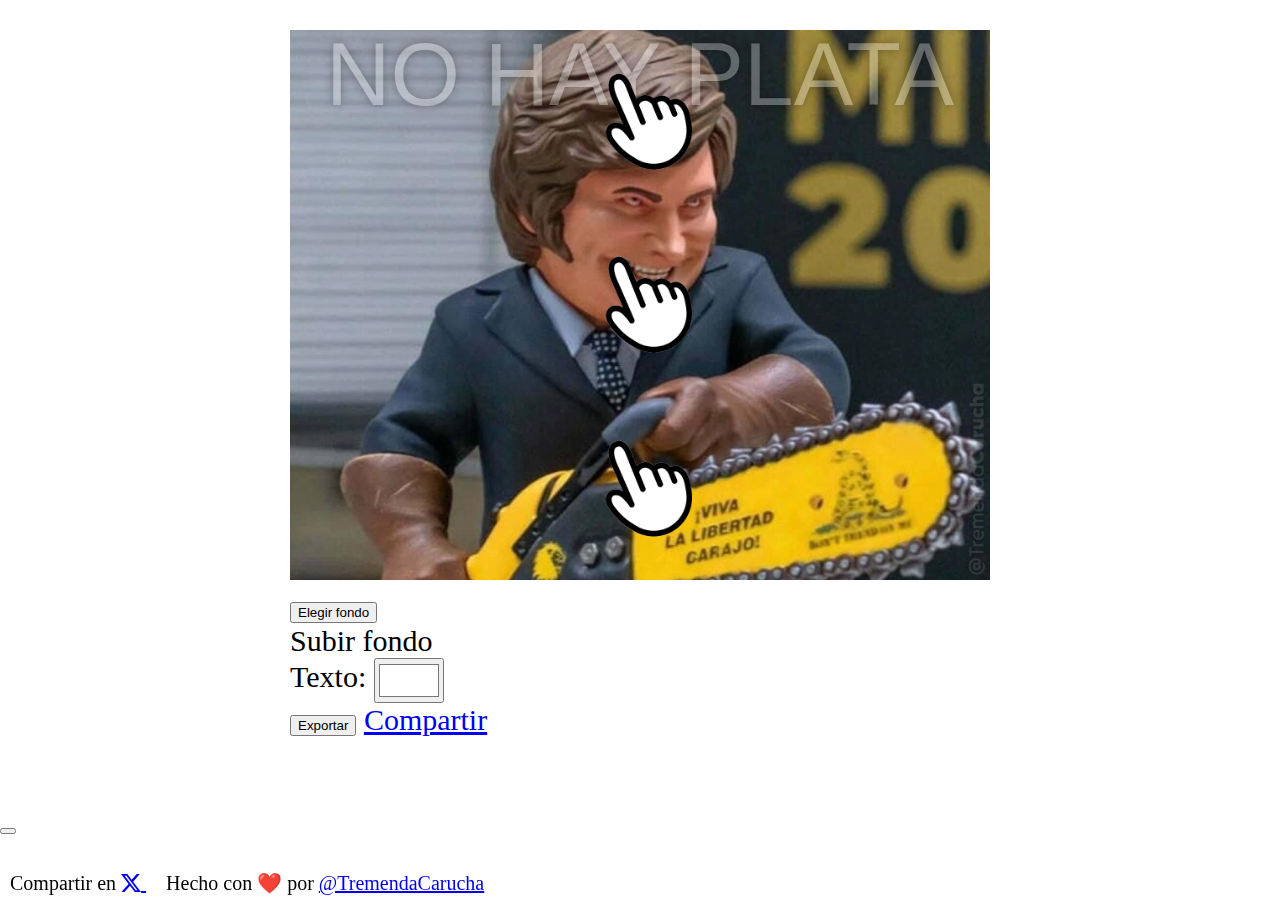
==== m/index.html @ 61fb7140 "Remove prev/next bg arrows, users always choose with the modal" ====
<!DOCTYPE html>
<html lang="en">
  <head>
    <meta charset="UTF-8" />
    <title>No hay plata</title>
    <meta name="viewport" content="width=720, initial-scale=1.0" />
    <link rel="icon" type="image/png" href="../favicon.png">
    <link href="css/style.css" type="text/css" rel="stylesheet" />
    <link href="https://cdn.jsdelivr.net/npm/bootstrap@5.3.2/dist/css/bootstrap.min.css" rel="stylesheet" integrity="sha384-T3c6CoIi6uLrA9TneNEoa7RxnatzjcDSCmG1MXxSR1GAsXEV/Dwwykc2MPK8M2HN" crossorigin="anonymous">
    <link rel="stylesheet" href="https://cdn.jsdelivr.net/npm/bootstrap-icons@1.11.2/font/bootstrap-icons.min.css">
  </head>

  <body>
    <main id="app">
      <div id="canvas">
        <div id="lines">
          <p class="line">
            <span id="l1" contentEditable="true" autocomplete="off" autocorrect="off" autocapitalize="off" spellcheck="false"></span>
          </p>
          <p class="line">
            <span id="l2" contentEditable="true" autocomplete="off" autocorrect="off" autocapitalize="off" spellcheck="false"></span>
          </p>
          <p class="line">
            <span id="l3" contentEditable="true" autocomplete="off" autocorrect="off" autocapitalize="off" spellcheck="false"></span>
          </p>
        </div>
        <img id="watermark" src="./img/watermark.png" />
      </div>

      <div id="toolbar" class="container-fluid text-center">
        <div class="row g-0 pt-4">
          <div class="col" title="Cambia el color de fondo" style="display: none;">
            <label>
              Fondo: <input id="bg" type="color" class="color" value="#5e5c64" />
            </label>
          </div>
          <div class="col" title="Cambia la imagen de fondo">
            <input id="bgn" value="1" type="hidden" disabled />
            <button type="button" class="btn btn-primary btn-lg" data-bs-toggle="modal" data-bs-target="#backgrounds">
              Elegir fondo
            </button>
          </div>
          <div class="col" title="Subi un fondo propio">
            <label class="btn btn-info btn-lg">
              Subir fondo
              <input id="upload" type="file" accept=".jpg, .jpeg, .png" />
            </label>
          </div>
          <div class="col-4" title="Cambia el color de texto">
            <label>
              Texto: <input id="fg" type="color" class="color" value="#ffffff" />
            </label>
          </div>
        </div>
        <div class="row g-0 pt-4">
          <div class="col">
            <button id="export" type="button" class="btn btn-success btn-lg">Exportar</button>
            <a id="share" href="#" type="button" class="btn btn-secondary btn-lg">Compartir</a>
          </div>
        </div>
      </div>
    </main>

    <div id="backgrounds" class="modal" tabindex="-1">
      <div class="modal-dialog modal-dialog-centered modal-dialog-scrollable modal-fullscreen">
        <div class="modal-content">
          <div class="modal-header">
            <h5 class="modal-title">&nbsp;</h5>
            <button type="button" class="btn-close" data-bs-dismiss="modal" aria-label="Close"></button>
          </div>
          <div class="modal-body">
            <div class="container-fluid">
              <div id="bgs-row" class="row"></div>
            </div>
          </div>
        </div>
      </div>
    </div>


    <footer>
      <span class="float-start">
        Compartir en 
        <a href="https://twitter.com/TremendaCarucha/status/1733609972162843055" target="_blank">
          <i class="bi bi-twitter-x"></i>
        </a>
      </span>
      <span class="float-end">
        Hecho con ❤️ por <a href="https://twitter.com/TremendaCarucha" target="_blank">@TremendaCarucha</a>
      </span>
    </footer>

    <script type="text/javascript" src="js/fitty.min.js"></script>
    <script type="text/javascript" src="js/html2canvas.min.js"></script>
    <script type="text/javascript" src="js/main.js"></script>
    <script src="https://cdn.jsdelivr.net/npm/bootstrap@5.3.2/dist/js/bootstrap.bundle.min.js" integrity="sha384-C6RzsynM9kWDrMNeT87bh95OGNyZPhcTNXj1NW7RuBCsyN/o0jlpcV8Qyq46cDfL" crossorigin="anonymous"></script>

    <script async src="https://www.googletagmanager.com/gtag/js?id=G-X3YRLZY0Q5"></script>
    <script>
      window.dataLayer = window.dataLayer || [];
      function gtag(){dataLayer.push(arguments);}
      gtag('js', new Date());
      gtag('config', 'G-X3YRLZY0Q5');
    </script>
  </body>

</html>
---- m/css/style.css ----
html, body {
  margin: 0;
  padding: 0;
  width: 100%;
  /* height: 100vh; */
  /* touch-action: none; */
  overscroll-behavior-y: none;
}

#app {
  display: block;
  width: 720px;
  height: 100%;
  margin: 0 auto;
  padding: 20px 10px 0 10px;
  box-sizing: border-box;
}

  #canvas {
    width: 700px;
    height: 550px;
    /* border: 1px solid black; */
    position: relative;
    margin: 10px 0;
    background-repeat: no-repeat;
    background-size: cover;
    background-position: center center;
    overflow: clip;
  }
  
    #lines {
      padding: 0 5%;
      box-sizing: border-box;
      height: 100%;
      color: white;
    }

    .line {
      font-family: Impact, Haettenschweiler, 'Arial Narrow Bold', sans-serif;
      text-shadow: 0px 0px 10px black;
      margin: 0;
      height: 33.3%;
      width: 100%;
      display: flex;
      align-items: center;
      justify-content: center;
      cursor: pointer;
      position: relative;
    }

      .tutorial .line::after {
        content: "";
        width: 20%;
        height: 100%;
        background-image: url(../img/tap.gif);
        background-size: contain;
        background-repeat: no-repeat;
        position: absolute;
        left: 40%;
        top: 10%;
      }

      .line span {
        outline: 0px solid transparent;
        min-width: 5px;
        white-space: pre !important;
      }
      
      .tutorial #l1::after {
        content: "NO HAY PLATA" !important;
      }

      .tutorial .line span::after {
        content: "";
        opacity: 0.3;
      }
      
      #l1 {
        position: absolute;
        top: 0;
      }
      
      #l3 {
        position: absolute;
        bottom: 0;
      }

    #watermark {
      position: absolute;
      bottom: 0;
      right: 0;
      opacity: 0.1;
      height: 5%;
      transform: rotate(-90deg) translateX(100%);
      transform-origin: 100% 100%;
      pointer-events: none;
    }

  #toolbar {
    font-size: 30px;
    padding-bottom: 20px;
  }

    #toolbar label input {
      display: inline-block;
    }

    .color {
      width: 70px;
      height: 45px;
      vertical-align: middle;
    }

    #prev-bg, #next-bg, #bgn {
      display: inline-block;
      width: 45px;
      height: 50px;
      vertical-align: middle;
    }

    #bgn {
      pointer-events: none;
      background: none;
      border: none;
      width: 50px;
      text-align: center;
      color: white;
    }

    #upload {
      display: none !important;
    }

    #bgs-row div {
      margin-bottom: 10px;
      cursor: pointer;
    }

    #bgs-row img {
      width: 100%;
      height: 100%;
      pointer-events: none;
    }

footer {
  position: fixed;
  bottom: 5px;
  left: 0;
  right: 0;
  font-size: 20px;
}

  footer span {
    background-color: rgba(255,255,255,0.4);
    border-radius: 15px;
    padding: 0 10px;
  }
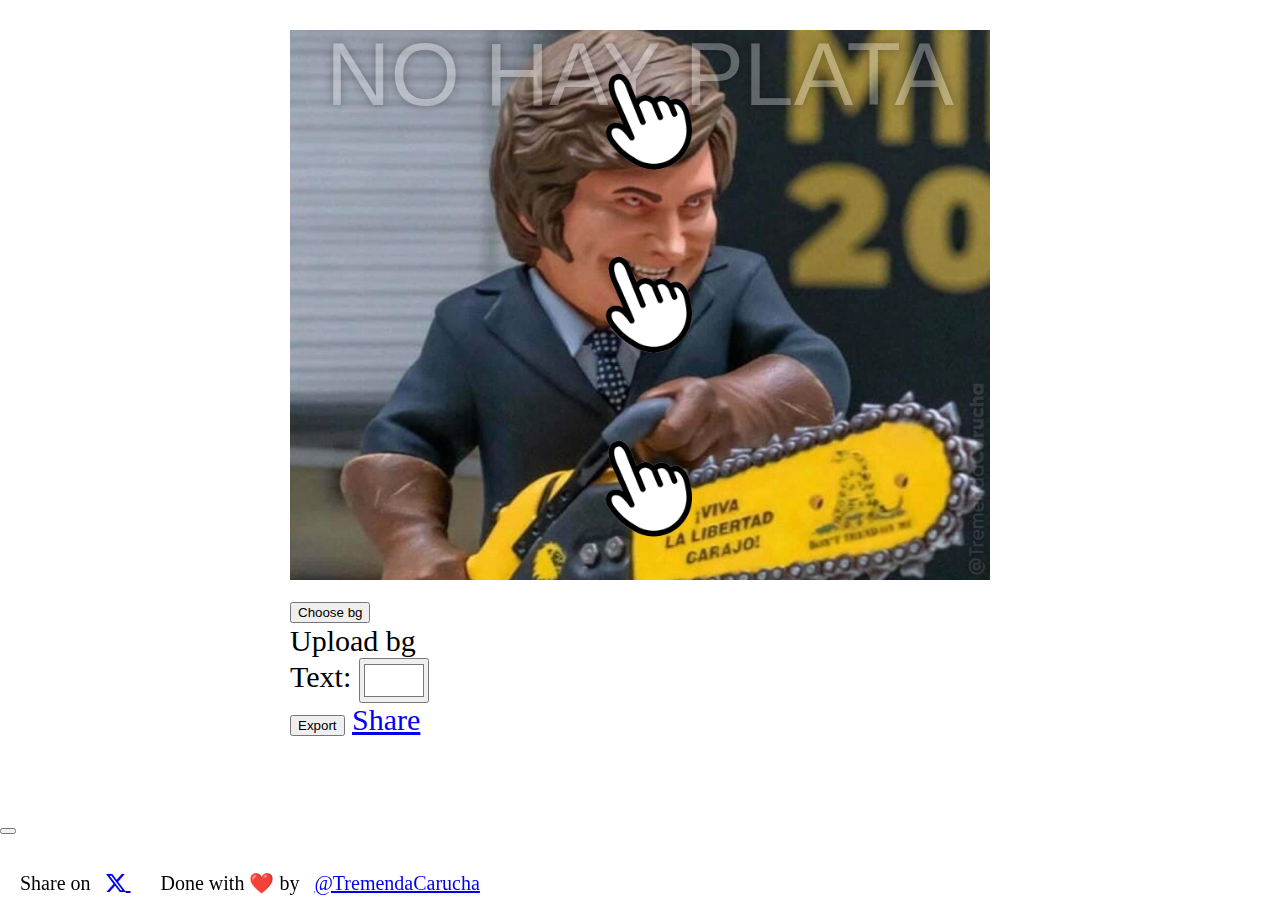
==== commit c5abcaa2: "Add English translation when their language is not Spanish" ====
--- a/m/index.html
+++ b/m/index.html
@@ -29,33 +29,33 @@
 
       <div id="toolbar" class="container-fluid text-center">
         <div class="row g-0 pt-4">
-          <div class="col" title="Cambia el color de fondo" style="display: none;">
+          <div class="col" style="display: none;">
             <label>
-              Fondo: <input id="bg" type="color" class="color" value="#5e5c64" />
+              <span data-en="Background">Fondo</span>: <input id="bg" type="color" class="color" value="#5e5c64" />
             </label>
           </div>
-          <div class="col" title="Cambia la imagen de fondo">
+          <div class="col">
             <input id="bgn" value="1" type="hidden" disabled />
-            <button type="button" class="btn btn-primary btn-lg" data-bs-toggle="modal" data-bs-target="#backgrounds">
+            <button type="button" class="btn btn-primary btn-lg" data-bs-toggle="modal" data-bs-target="#backgrounds" data-en="Choose bg">
               Elegir fondo
             </button>
           </div>
-          <div class="col" title="Subi un fondo propio">
+          <div class="col">
             <label class="btn btn-info btn-lg">
-              Subir fondo
+              <span data-en="Upload bg">Subir fondo</span>
               <input id="upload" type="file" accept=".jpg, .jpeg, .png" />
             </label>
           </div>
           <div class="col-4" title="Cambia el color de texto">
             <label>
-              Texto: <input id="fg" type="color" class="color" value="#ffffff" />
+              <span data-en="Text">Texto</span>: <input id="fg" type="color" class="color" value="#ffffff" />
             </label>
           </div>
         </div>
-        <div class="row g-0 pt-4">
+        <div class="row g-0 pt-5">
           <div class="col">
-            <button id="export" type="button" class="btn btn-success btn-lg">Exportar</button>
-            <a id="share" href="#" type="button" class="btn btn-secondary btn-lg">Compartir</a>
+            <button id="export" type="button" class="btn btn-success btn-lg" data-en="Export">Exportar</button>
+            <a id="share" href="#" type="button" class="btn btn-secondary btn-lg" data-en="Share">Compartir</a>
           </div>
         </div>
       </div>
@@ -80,13 +80,13 @@
 
     <footer>
       <span class="float-start">
-        Compartir en 
+        <span data-en="Share on">Compartir en</span> 
         <a href="https://twitter.com/TremendaCarucha/status/1733609972162843055" target="_blank">
           <i class="bi bi-twitter-x"></i>
         </a>
       </span>
       <span class="float-end">
-        Hecho con ❤️ por <a href="https://twitter.com/TremendaCarucha" target="_blank">@TremendaCarucha</a>
+        <span data-en="Done with ❤️ by">Hecho con ❤️ por</span> <a href="https://twitter.com/TremendaCarucha" target="_blank">@TremendaCarucha</a>
       </span>
     </footer>
 
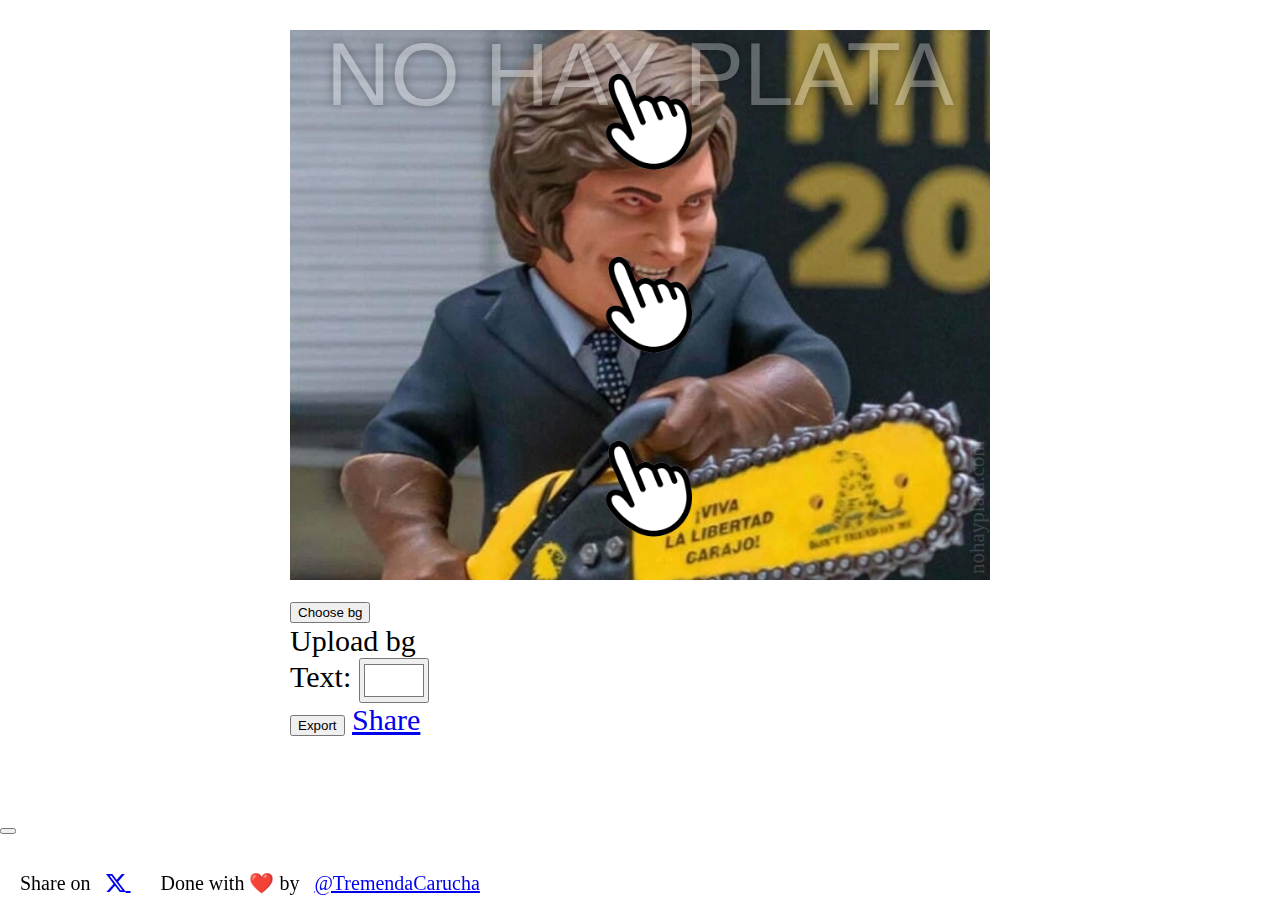
==== commit d4233c7f: "Switch the watermark to be text-based and read 'nohayplata.com'" ====
--- a/m/index.html
+++ b/m/index.html
@@ -24,7 +24,7 @@
             <span id="l3" contentEditable="true" autocomplete="off" autocorrect="off" autocapitalize="off" spellcheck="false"></span>
           </p>
         </div>
-        <img id="watermark" src="./img/watermark.png" />
+        <div id="watermark">nohayplata.com</div>
       </div>
 
       <div id="toolbar" class="container-fluid text-center">
@@ -86,7 +86,7 @@
         </a>
       </span>
       <span class="float-end">
-        <span data-en="Done with ❤️ by">Hecho con ❤️ por</span> <a href="https://twitter.com/TremendaCarucha" target="_blank">@TremendaCarucha</a>
+        <span data-en="Done with ❤️ by ">Hecho con ❤️ por </span><a href="https://twitter.com/TremendaCarucha" target="_blank">@TremendaCarucha</a>
       </span>
     </footer>
 
--- a/m/css/style.css
+++ b/m/css/style.css
@@ -87,13 +87,16 @@
 
     #watermark {
       position: absolute;
-      bottom: 0;
+      bottom: 6px;
       right: 0;
-      opacity: 0.1;
-      height: 5%;
+      opacity: 0.15;
       transform: rotate(-90deg) translateX(100%);
       transform-origin: 100% 100%;
       pointer-events: none;
+      color: white;
+      font-size: 21px;
+      font-family: Verdana, Garamond, serif;
+      text-shadow: 0 0 2px black;
     }
 
   #toolbar {
@@ -131,6 +134,10 @@
       display: none !important;
     }
 
+  #backgrounds, .modal-dialog {
+    width: 100% !important;
+  }
+
     #bgs-row div {
       margin-bottom: 10px;
       cursor: pointer;
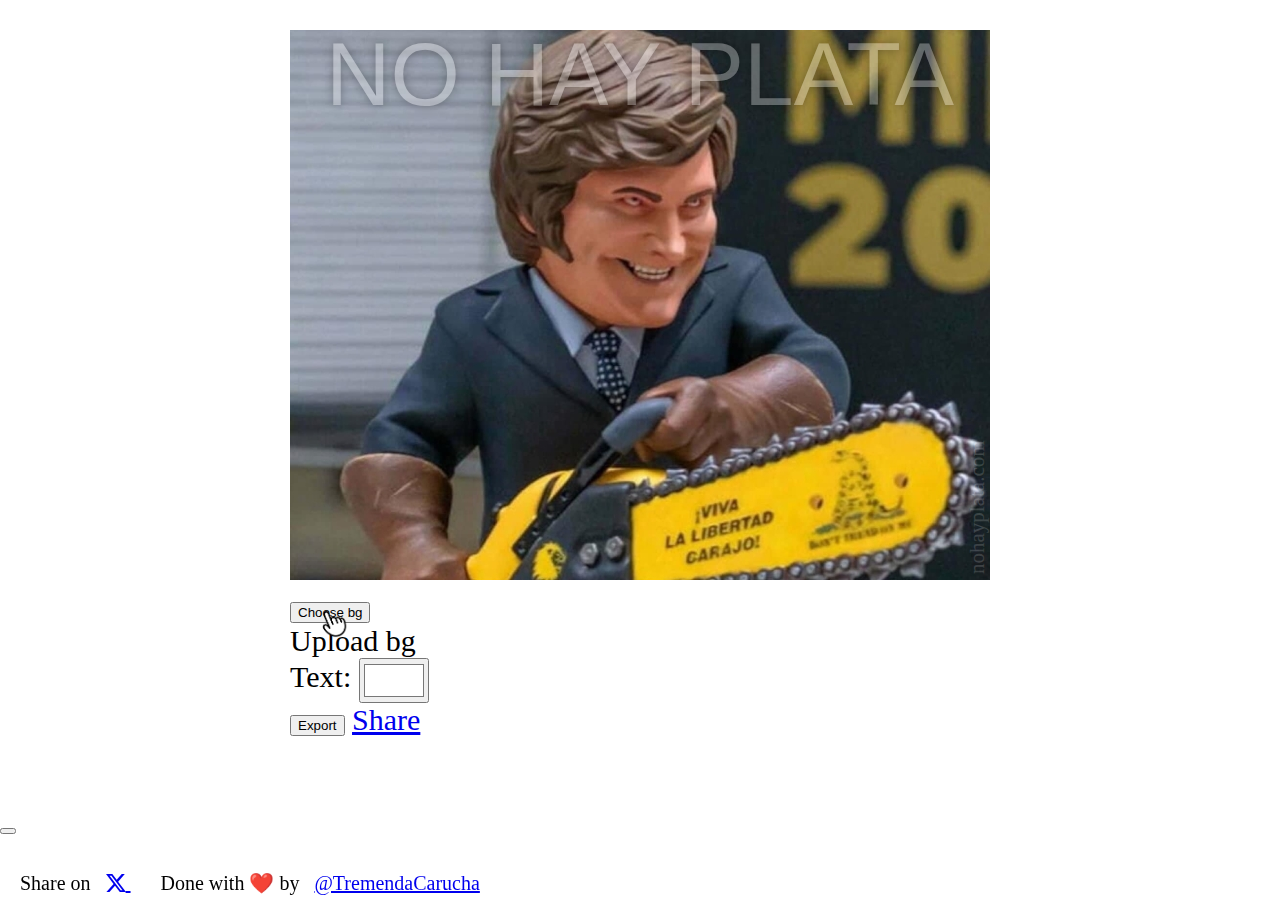
==== commit 8a99f1cf: "Implement a step 1 for the tutorial, to have them choose a background" ====
--- a/m/index.html
+++ b/m/index.html
@@ -36,7 +36,7 @@
           </div>
           <div class="col">
             <input id="bgn" value="1" type="hidden" disabled />
-            <button type="button" class="btn btn-primary btn-lg" data-bs-toggle="modal" data-bs-target="#backgrounds" data-en="Choose bg">
+            <button id="choose-bg" type="button" class="btn btn-primary btn-lg" data-bs-toggle="modal" data-bs-target="#backgrounds" data-en="Choose bg">
               Elegir fondo
             </button>
           </div>
--- a/m/css/style.css
+++ b/m/css/style.css
@@ -48,7 +48,7 @@
       position: relative;
     }
 
-      .tutorial .line::after {
+      .tutorial.t2 .line::after {
         content: "";
         width: 20%;
         height: 100%;
@@ -130,6 +130,22 @@
       color: white;
     }
 
+    #choose-bg {
+      position: relative;
+    }
+
+    .tutorial.t1 #choose-bg::after {
+      content: "";
+      width: 200%;
+      height: 200%;
+      background-image: url(../img/tap.gif);
+      background-size: contain;
+      background-repeat: no-repeat;
+      position: absolute;
+      left: 30%;
+      top: 0%;
+    }
+
     #upload {
       display: none !important;
     }
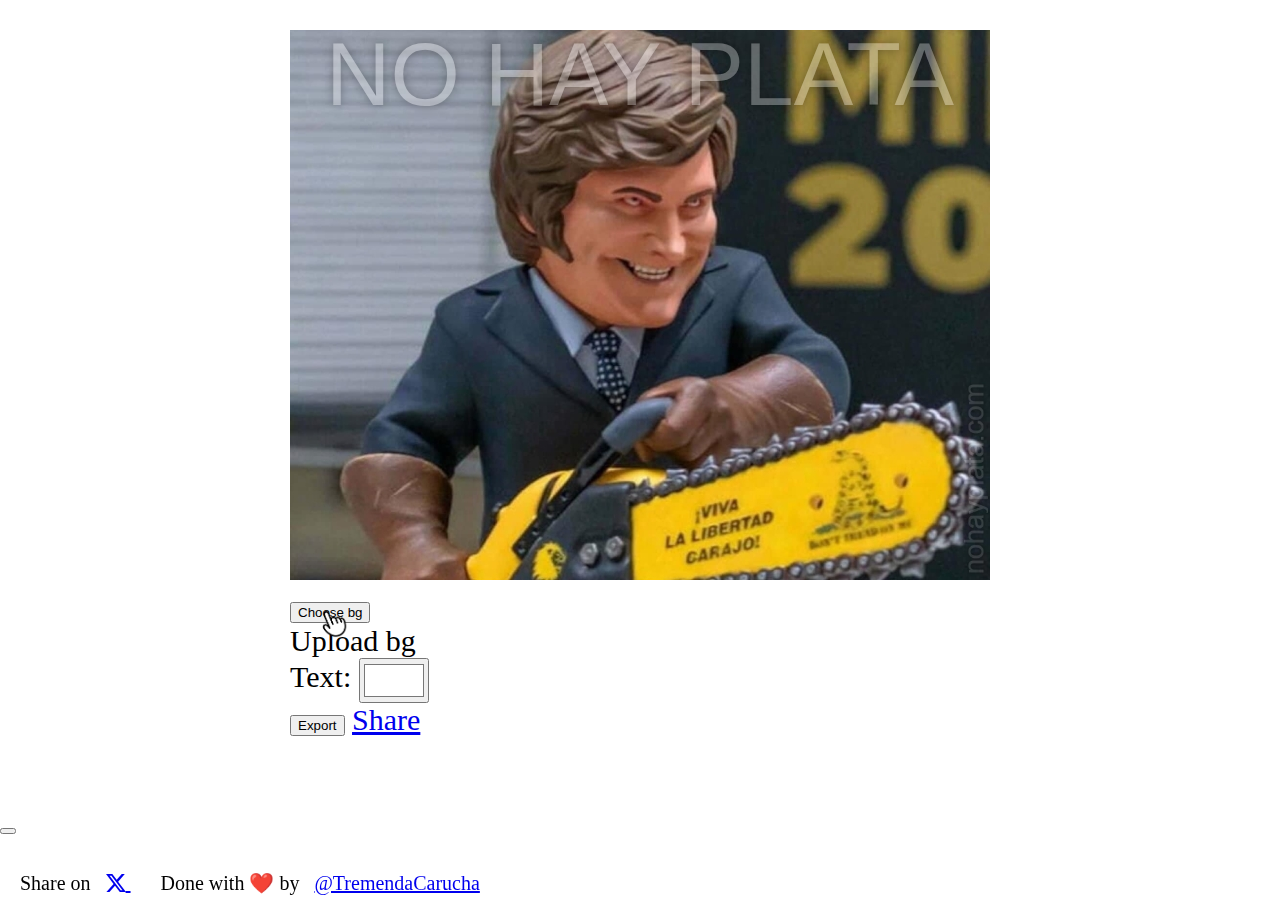
==== commit 4df595fb: "Replace the text watermark with an image, so transparency is not broken on export" ====
--- a/m/index.html
+++ b/m/index.html
@@ -24,18 +24,18 @@
             <span id="l3" contentEditable="true" autocomplete="off" autocorrect="off" autocapitalize="off" spellcheck="false"></span>
           </p>
         </div>
-        <div id="watermark">nohayplata.com</div>
+        <div id="watermark"></div>
       </div>
 
       <div id="toolbar" class="container-fluid text-center">
         <div class="row g-0 pt-4">
           <div class="col" style="display: none;">
             <label>
-              <span data-en="Background">Fondo</span>: <input id="bg" type="color" class="color" value="#5e5c64" />
+              <span data-en="Background">Fondo</span>: <input id="bg" type="color" class="color" data-default="#5e5c64" />
             </label>
           </div>
           <div class="col">
-            <input id="bgn" value="1" type="hidden" disabled />
+            <input id="bgn" data-default="1" type="hidden" disabled />
             <button id="choose-bg" type="button" class="btn btn-primary btn-lg" data-bs-toggle="modal" data-bs-target="#backgrounds" data-en="Choose bg">
               Elegir fondo
             </button>
@@ -48,7 +48,7 @@
           </div>
           <div class="col-4" title="Cambia el color de texto">
             <label>
-              <span data-en="Text">Texto</span>: <input id="fg" type="color" class="color" value="#ffffff" />
+              <span data-en="Text">Texto</span>: <input id="fg" type="color" class="color" data-default="#ffffff" />
             </label>
           </div>
         </div>
--- a/m/css/style.css
+++ b/m/css/style.css
@@ -87,16 +87,17 @@
 
     #watermark {
       position: absolute;
-      bottom: 6px;
+      bottom: 4px;
       right: 0;
+      width: 195px;
+      height: 30px;
       opacity: 0.15;
       transform: rotate(-90deg) translateX(100%);
       transform-origin: 100% 100%;
       pointer-events: none;
-      color: white;
-      font-size: 21px;
-      font-family: Verdana, Garamond, serif;
-      text-shadow: 0 0 2px black;
+      background-image: url(../img/watermark.png);
+      background-size: contain;
+      background-repeat: no-repeat;
     }
 
   #toolbar {
